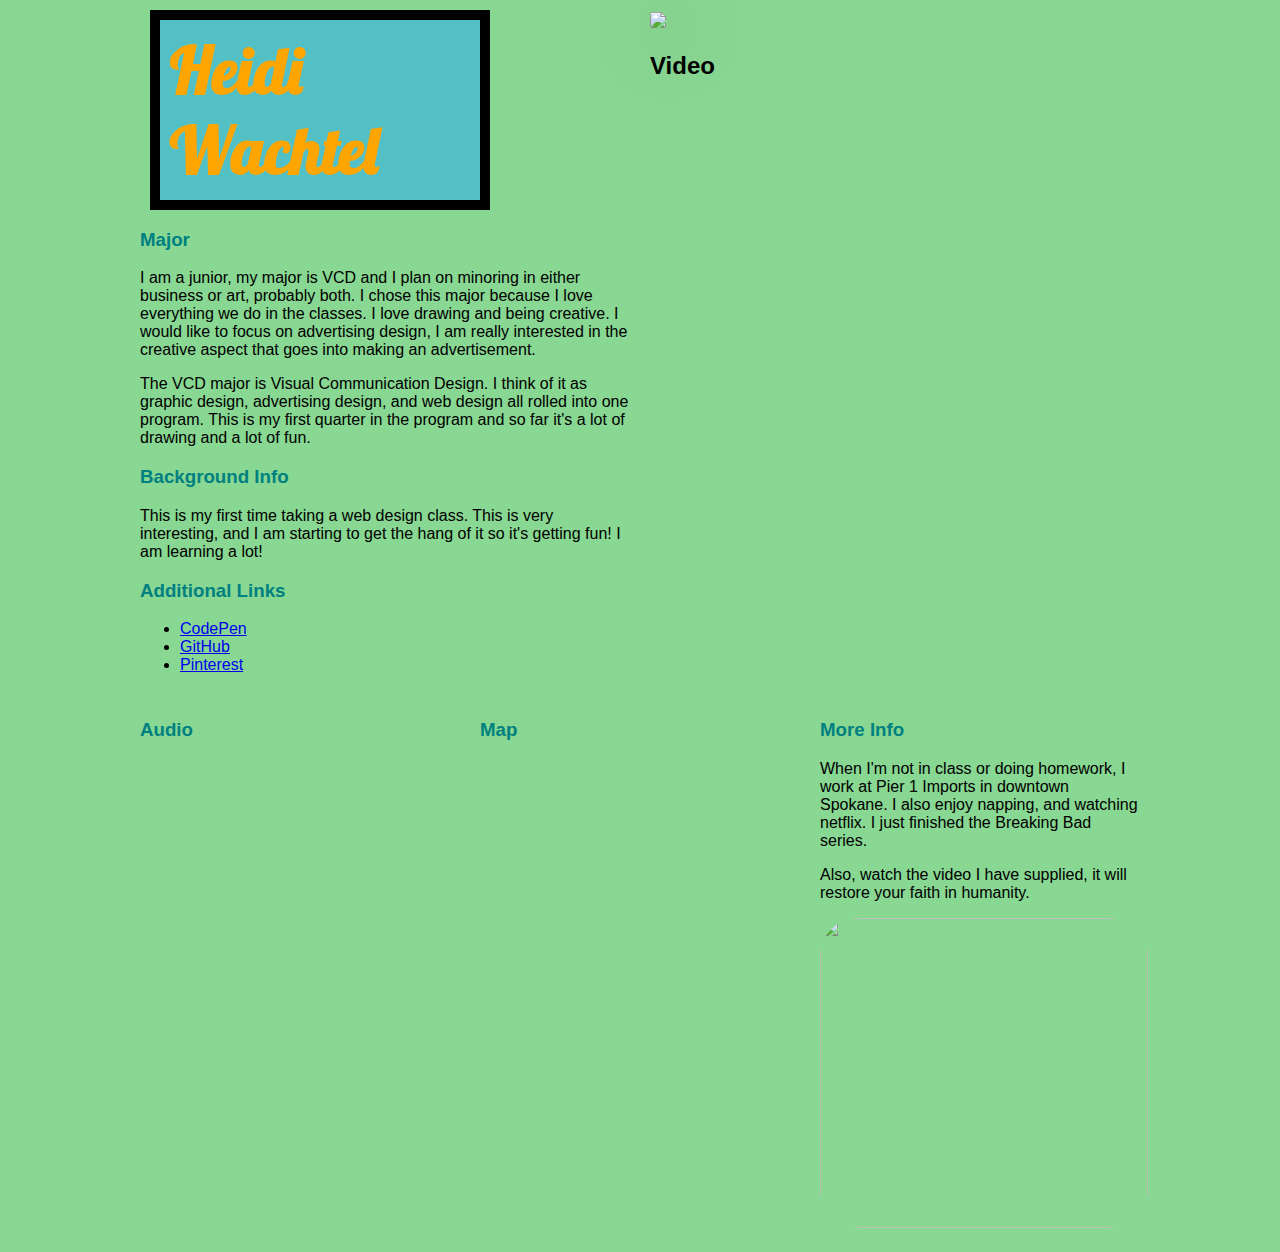
==== bio.html @ f5840f85 "css folder added" ====
<!doctype html>
<html lang="en">
<head>
  <meta charset="UTF-8" />
  <title>P1: Bio: Heidi Wachtel</title>
	
 <link rel="icon" href="favicon.ico">	
 
  <link rel="stylesheet" href="css/normalize.css">
  <link rel="stylesheet" href="css/grid.css">				
  <link rel="stylesheet" href="css/bio.css.css">	

  <link href='http://fonts.googleapis.com/css?family=Lobster' rel='stylesheet' type='text/css'>

	
</head>
<body>
	
	<div class="container">
		
		<!-- Column 1 -->
		<div class="grid_6 alpha">
			<h1 id="name"> Heidi Wachtel</h1>
			


			<h3>Major</h3>
			<p>I am a junior, my major is VCD and I plan on minoring in either business or art, probably both. I chose this major because I love everything we do in the classes. I love drawing and being creative. I would like to focus on advertising design, I am really interested in the creative aspect that goes into making an advertisement.</p>

			<p> The VCD major is Visual Communication Design. I think of it as graphic design, advertising design, and web design all rolled into one program. This is my first quarter in the program and so far it's a lot of drawing and a lot of fun.</p>

			<h3>Background Info</h3>
			<p>This is my first time taking a web design class. This is very interesting, and I am starting to get the hang of it so it's getting fun! I am learning a lot!</p>

			<h3>Additional Links</h3>
			<ul>
				<li><a href="http://codepen.com">CodePen</a></li>
				<li><a href="http://github.com">GitHub</a></li>
				<li><a href="pinterest.com">Pinterest</a></li>
			</ul>

		</div>

        <!--Column 2-->       

	    <div class="grid_6 omega margin-bottom">
	        <img class="heidi-img" src="http://distilleryimage7.ak.instagram.com/357d1e4021c011e3b4cc22000a1fbe13_7.jpg">
	        <h2>Video</h2>
	       <iframe width="100%" height="320" src="http://www.youtube.com/embed/sngjAw3TRPk" frameborder="0" allowfullscreen></iframe>

	   </div>

	   <!--Second Row, 1st Column-->
	   <div class="grid_12"> 
	   <div class="grid_4 alpha">
	   		<h3>Audio</h3>
	   	<iframe width="100%" height="450" scrolling="no" frameborder="no" src="https://w.soundcloud.com/player/?url=https%3A//api.soundcloud.com/tracks/148598767&amp;auto_play=false&amp;hide_related=false&amp;show_comments=true&amp;show_user=true&amp;show_reposts=false&amp;visual=true"></iframe>
	   </div>

	   <!--Second Row, 2nd Column-->
	   <div class="grid_4">
	   		<h3>Map</h3>
	   		<iframe src="https://www.google.com/maps/embed?pb=!1m18!1m12!1m3!1d21568.20816854407!2d-117.58005344999998!3d47.489406449999976!2m3!1f0!2f0!3f0!3m2!1i1024!2i768!4f13.1!3m3!1m2!1s0x549e393549e827fd%3A0x71e83d74b343adcd!2sCheney%2C+WA+99004!5e0!3m2!1sen!2sus!4v1412879072267" width="100%" height="450" frameborder="0" style="border:0"></iframe>
	   </div>


	   <!--Second Row, 3rd Column-->
	   <div class="grid_4 omega">
	   		<h3>More Info</h3>
	   		<p> When I'm not in class or doing homework, I work at Pier 1 Imports in downtown Spokane. I also enjoy napping, and watching netflix. I just finished the Breaking Bad series.</p>

	   		<p> Also, watch the video I have supplied, it will restore your faith in humanity.</p>

	   		<img class="cat-pic" style="-webkit-user-select: none; cursor: -webkit-zoom-in;" src="http://www.smartweek.it/wpsw/wp-content/uploads/2014/06/cool-cat-hd-wallpaper.jpg" width="328" height="310">
	   </div>
	</div>


			<!-- Clearfix -->
			<div class="clear"></div>

		</div>
	</div>
	
  
</body>
</html>
---- css/grid.css ----
/*
 Width: 1000px
 # Columns : 12 
 Column width: 65px
 Gutter : 20px 

 */
.grid_1 { width: 65px; }
.grid_2 { width: 150px; }
.grid_3 { width: 235px; }
.grid_4 { width: 320px; }
.grid_5 { width: 405px; }
.grid_6 { width: 490px; }
.grid_7 { width: 575px; }
.grid_8 { width: 660px; }
.grid_9 { width: 745px; }
.grid_10 { width: 830px; }
.grid_11 { width: 915px; }
.grid_12 { width: 1000px; }

.grid_1,
.grid_2,
.grid_3,
.grid_4,
.grid_5,
.grid_6,
.grid_7,
.grid_8,
.grid_9,
.grid_10,
.grid_11,
.grid_12 {
	margin: 0 20px 10px 0;
	float: left;
	display: block;
}

.alpha{margin-left:0px;}
.omega{margin-right:0px;}

.container{
	width: 1000px; 
	margin: auto;
}



.clear{clear:both;display:block;overflow:hidden;visibility:hidden;width:0;height:0}.clearfix:after{clear:both;content:' ';display:block;font-size:0;line-height:0;visibility:hidden;width:0;height:0}* html .clearfix,*:first-child+html .clearfix{zoom:1}
---- css/bio.css.css ----
/* Your Website Styles */
body{
	background: url("../img/bg.png"), #88D792;
}

h1{
	font-family: 'Lobster', cursive;
	color:orange;
	font-size: 4em;

	background: #53C0C6;
	padding: 10px;
	border: 10px black solid;
	width: 300px;
	margin: 10px;


}
h3{
	color: teal;
}



.heidi-img{
	width:268px;
	border-radius: 14%;
	box-shadow: 10px 10px 100px;
	margin-top: 12px;
}
.cat-pic{
	width:328; 
	height:310;
	border-radius:12%;
}

.subhead{
	font-style: italic;
	margin-left:30px 
}

.margin-bottom{
	margin-bottom: 0px;
}

/* Show Grid */
.showgrid {
	background: url("../img/grid-bg.png") repeat-y;
}
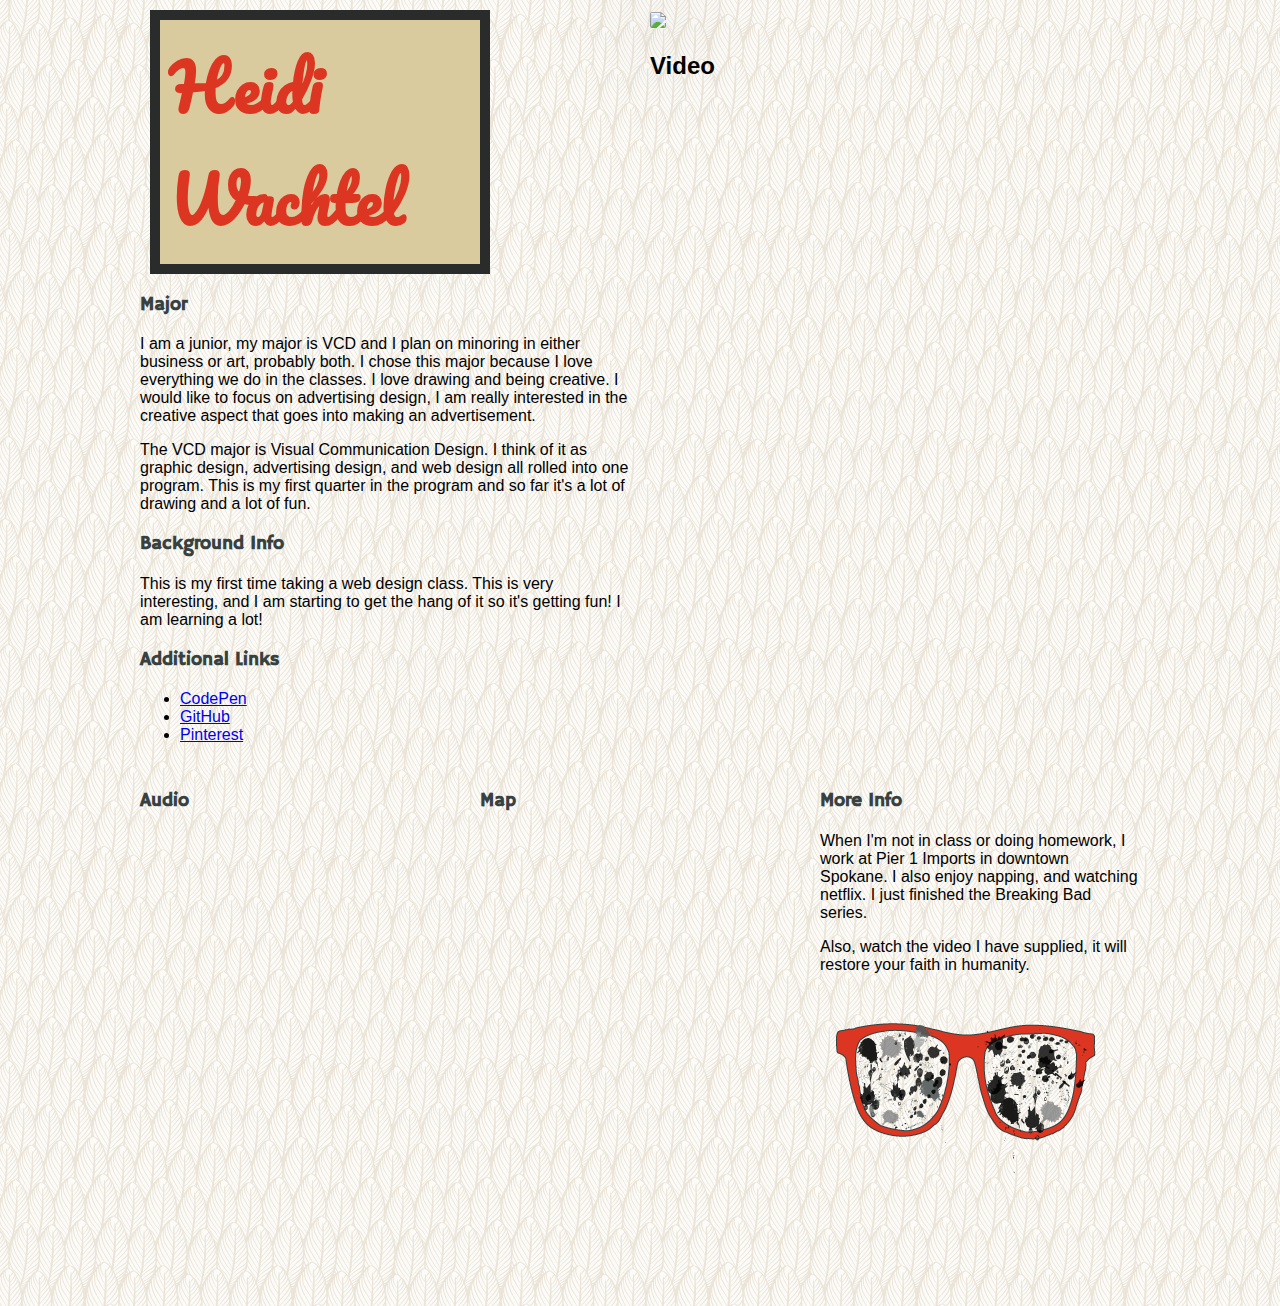
==== commit 69673636: "Final" ====
--- a/bio.html
+++ b/bio.html
@@ -8,10 +8,11 @@
  
   <link rel="stylesheet" href="css/normalize.css">
   <link rel="stylesheet" href="css/grid.css">				
-  <link rel="stylesheet" href="css/bio.css.css">	
+  <link rel="stylesheet" href="css/bio.css">	
 
-  <link href='http://fonts.googleapis.com/css?family=Lobster' rel='stylesheet' type='text/css'>
+    <link href='http://fonts.googleapis.com/css?family=Pacifico' rel='stylesheet' type='text/css'>
 
+    <link href='http://fonts.googleapis.com/css?family=Hammersmith+One' rel='stylesheet' type='text/css'>	
 	
 </head>
 <body>
@@ -71,7 +72,7 @@
 
 	   		<p> Also, watch the video I have supplied, it will restore your faith in humanity.</p>
 
-	   		<img class="cat-pic" style="-webkit-user-select: none; cursor: -webkit-zoom-in;" src="http://www.smartweek.it/wpsw/wp-content/uploads/2014/06/cool-cat-hd-wallpaper.jpg" width="328" height="310">
+	   		<img src="img/glasses.png" alt="Their Logo">
 	   </div>
 	</div>
 
--- a/css/bio.css
+++ b/css/bio.css
@@ -0,0 +1,50 @@
+/* Your Website Styles */
+body{
+	background: url("../img/upfeathers.png"), #88D792;
+}
+
+h1{
+	font-family: 'Pacifico', cursive;
+	color:#DC3522;
+	font-size: 4em;
+
+	background: #D9CB9E;
+	padding: 10px;
+	border: 10px #2A2C2B solid;
+	width: 300px;
+	margin: 10px;
+
+
+}
+h3{
+	font-family: 'Hammersmith One', sans-serif;
+	color: #374140;
+}
+
+
+
+.heidi-img{
+	width:268px;
+	border-radius: 14%;
+	box-shadow: 10px 10px 100px;
+	margin-top: 12px;
+}
+.cat-pic{
+	width:328; 
+	height:310;
+	border-radius:12%;
+}
+
+.subhead{
+	font-style: italic;
+	margin-left:30px 
+}
+
+.margin-bottom{
+	margin-bottom: 0px;
+}
+
+/* Show Grid */
+.showgrid {
+	background: url("../img/grid-bg.png") repeat-y;
+}